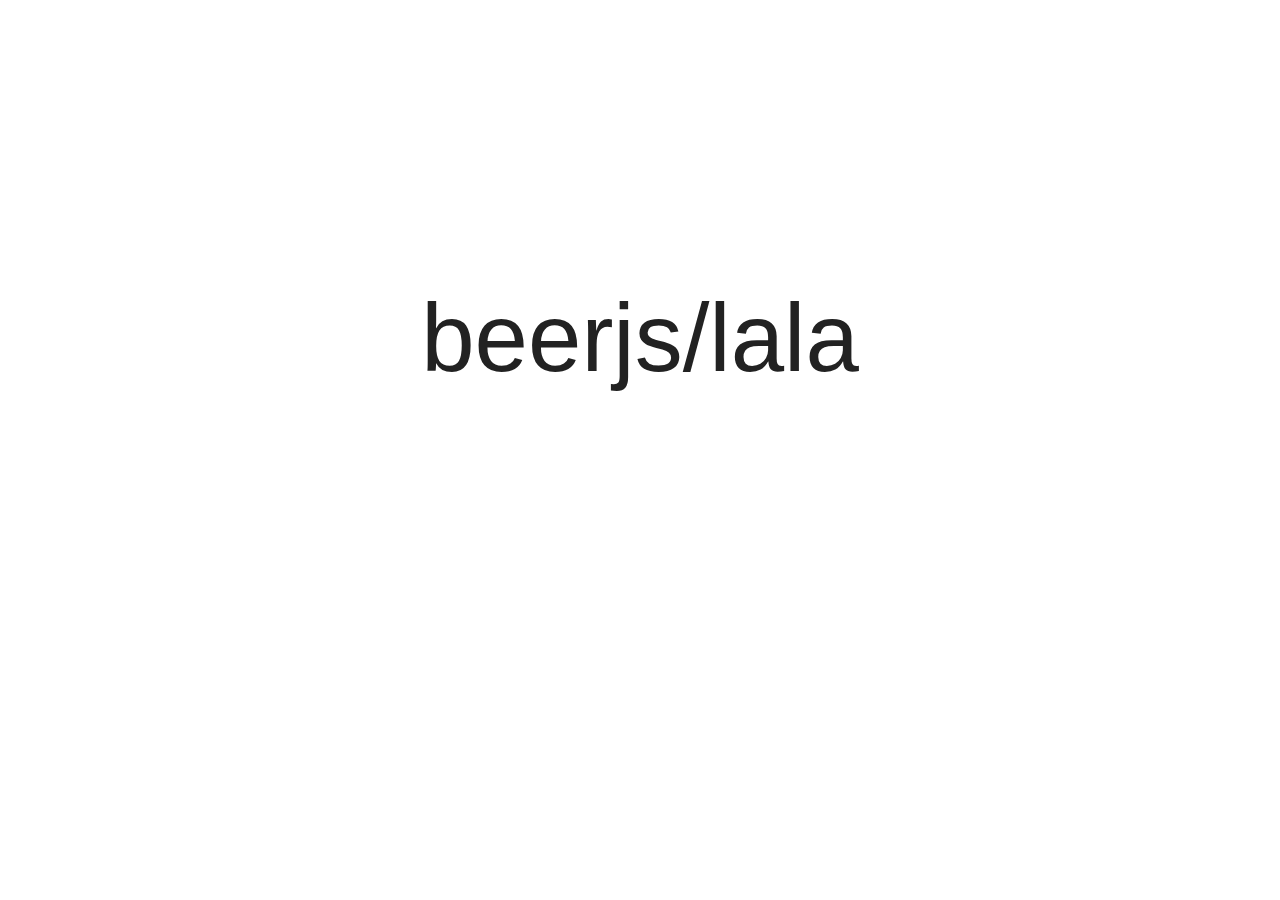
==== presentations/session-one/index.html @ 9bf65bea "Adding slides for beerjs/lala #1!" ====
<!doctype html>
<html>
<head>
  <meta charset="utf-8">
  <meta name="viewport" content="width=device-width, initial-scale=1.0, maximum-scale=1.0, user-scalable=0">
  <title>beerjs&#x2F;lala</title>
  <style type="text/css">
    body {
  font-family: 'Helvetica Neue', Helvetica, Arial, sans-serif;
  color: #222;
  font-size: 100%;
}

.slide {
  position: absolute;
  top: 0; bottom: 0;
  left: 0; right: 0;
  background-color: #f7f7f7;
}

.slide-content {
  width: 800px;
  height: 600px;
  overflow: hidden;
  margin: 80px auto 0 auto;
  padding: 30px;

  font-weight: 200;
  font-size: 200%;
  line-height: 1.375;
}

.controls {
  position: absolute;
  bottom: 20px;
  left: 20px;
}

.arrow {
  width: 0; height: 0;
  border: 30px solid #333;
  float: left;
  margin-right: 30px;

  -webkit-touch-callout: none;
  -webkit-user-select: none;
  -khtml-user-select: none;
  -moz-user-select: none;
  -ms-user-select: none;
  user-select: none;
}

.prev {
  border-top-color: transparent;
  border-bottom-color: transparent;
  border-left-color: transparent;

  border-left-width: 0;
  border-right-width: 50px;
}

.next {
  border-top-color: transparent;
  border-bottom-color: transparent;
  border-right-color: transparent;

  border-left-width: 50px;
  border-right-width: 0;
}

.prev:hover {
  border-right-color: #888;
  cursor: pointer;
}

.next:hover {
  border-left-color: #888;
  cursor: pointer;
}

h1 {
  font-size: 300%;
  line-height: 1.2;
  text-align: center;
  margin: 170px 0 0;
}

h2 {
  font-size: 100%;
  line-height: 1.2;
  margin: 5px 0;
  text-align: center;
  font-weight: 200;
}

h3 {
  font-size: 140%;
  line-height: 1.2;
  border-bottom: 1px solid #aaa;
  margin: 0;
  padding-bottom: 15px;
}

ul {
  padding: 20px 0 0 60px;
  font-weight: 200;
  line-height: 1.375;
}

.author h1 {
  font-size: 170%;
  font-weight: 200;
  text-align: center;
  margin-bottom: 30px;
}

.author h3 {
  font-weight: 100;
  text-align: center;
  font-size: 95%;
  border: none;
}

a {
  text-decoration: none;
  color: #44a4dd;
}

a:hover {
  color: #66b5ff;
}

pre {
  font-size: 60%;
  line-height: 1.3;
}

.progress {
  position: fixed;
  top: 0; left: 0; right: 0;
  height: 3px;
}

.progress-bar {
  width: 0%;
  height: 3px;
  background-color: #b4b4b4;

  -webkit-transition: width 0.05s ease-out;
  -moz-transition: width 0.05s ease-out;
  -o-transition: width 0.05s ease-out;
  transition: width 0.05s ease-out;
}

.hidden {
  display: none;
}

@media (max-width: 850px) {

  body {
    font-size: 70%;
  }

  .slide-content {
    width: auto;
  }

  img {
    width: 100%;
  }

  h1 {
    margin-top: 120px;
  }

  .prev, .prev:hover {
    border-right-color: rgba(135, 135, 135, 0.5);
  }

  .next, .next:hover {
    border-left-color: rgba(135, 135, 135, 0.5);
  }
}

@media (max-width: 480px) {
  body {
    font-size: 50%;
    overflow: hidden;
  }

  .slide-content {
    padding: 10px;
    margin-top: 10px;
    height: 340px;
  }

  h1 {
    margin-top: 50px;
  }

  ul {
    padding-left: 25px;
  }
}

@media print {
  * {
    -webkit-print-color-adjust: exact;
  }

  @page {
    size: letter;
  }

  .hidden {
    display: inline;
  }

  html {
    width: 100%;
    height: 100%;
    overflow: visible;
  }

  body {
    margin: 0 auto !important;
    border: 0;
    padding: 0;
    float: none !important;
    overflow: visible;
    background: none !important;
    font-size: 52%;
  }

  .progress, .controls {
    display: none;
  }

  .slide {
    position: static;
  }

  .slide-content {
    border: 1px solid #222;
    margin-top: 0;
    margin-bottom: 40px;
    height: 3.5in;
    overflow: visible;
  }

  .slide:nth-child(even) {
    /* 2 slides per page */
    page-break-before: always;
  }
}

/*

github.com style (c) Vasily Polovnyov <vast@whiteants.net>

*/

.hljs {
  display: block;
  overflow-x: auto;
  padding: 0.5em;
  color: #333;
  background: #f8f8f8;
}

.hljs-comment,
.hljs-quote {
  color: #998;
  font-style: italic;
}

.hljs-keyword,
.hljs-selector-tag,
.hljs-subst {
  color: #333;
  font-weight: bold;
}

.hljs-number,
.hljs-literal,
.hljs-variable,
.hljs-template-variable,
.hljs-tag .hljs-attr {
  color: #008080;
}

.hljs-string,
.hljs-doctag {
  color: #d14;
}

.hljs-title,
.hljs-section,
.hljs-selector-id {
  color: #900;
  font-weight: bold;
}

.hljs-subst {
  font-weight: normal;
}

.hljs-type,
.hljs-class .hljs-title {
  color: #458;
  font-weight: bold;
}

.hljs-tag,
.hljs-name,
.hljs-attribute {
  color: #000080;
  font-weight: normal;
}

.hljs-regexp,
.hljs-link {
  color: #009926;
}

.hljs-symbol,
.hljs-bullet {
  color: #990073;
}

.hljs-built_in,
.hljs-builtin-name {
  color: #0086b3;
}

.hljs-meta {
  color: #999;
  font-weight: bold;
}

.hljs-deletion {
  background: #fdd;
}

.hljs-addition {
  background: #dfd;
}

.hljs-emphasis {
  font-style: italic;
}

.hljs-strong {
  font-weight: bold;
}

@import 'https://fonts.googleapis.com/css?family=Fira+Mono|Open+Sans:300,400,600,700';

body {
   font-size: "Open Sans", sans-serif;
   font-weight: 400;
}

h1, h2, h3, h4, h5, h6 {
   font-weight: 300;
   border:none;
}

.slide {
   background: #fff;
   text-align: center;
}

blockquote {
   
}

blockquote::before {
   font-family: "Fira Mono";
   font-size: 100px;
   content: '"';
   float: left;
   display: block;
}

img {
   width:25%;
   margin: 0 auto;
}

blockquote code {
   display:none;
}

  </style>
    <script async src="http://localhost:35729/livereload.js"></script>
</head>
<body>
    <div class="progress">
    <div class="progress-bar"></div>
  </div>

  <div class="slide" id="slide-1">
    <section class="slide-content"><h1 id="beerjs-lala">beerjs/lala</h1>
</section>
  </div>
  <div class="slide hidden" id="slide-2">
    <section class="slide-content"><blockquote>
<p>beerjs is about bringing together the community. there is not, and never will be, an obligation to drink at our events</p>
</blockquote>
</section>
  </div>
  <div class="slide hidden" id="slide-3">
    <section class="slide-content"><h3 id="wat">wat</h3>
<p><img src="img/wat.gif" alt="wat"></p>
<blockquote>
<p><code>Speaker Notes: what even is this? beerjs is a global meetup for people interested in Javascript.</code></p>
</blockquote>
</section>
  </div>
  <div class="slide hidden" id="slide-4">
    <section class="slide-content"><p><img src="http://i.giphy.com/YFkpsHWCsNUUo.gif" alt="javascript?"></p>
</section>
  </div>
  <div class="slide hidden" id="slide-5">
    <section class="slide-content"><h1 id="we-need-sponsors">We need sponsors</h1>
</section>
  </div>
  <div class="slide hidden" id="slide-6">
    <section class="slide-content"><h1 id="we-need-speakers">We need speakers</h1>
</section>
  </div>
  <div class="slide hidden" id="slide-7">
    <section class="slide-content"><h2 id="what-are-the-talks">what are the talks</h2>
</section>
  </div>
  <div class="slide hidden author-slide" id="slide-8">
    <section class="slide-content"><div class="author">
  <h1 class="name">Conlin Durbin</h1>
    <h3 class="twitter">
      <a href="http://twitter.com/@ohmfox">@ohmfox</a>
    </h3>
    <h3 class="url">
      <a href="http://conlin.xyz">http://conlin.xyz</a>
    </h3>
</div>
</section>
  </div>



  <script type="text/javascript">
    /**
 * Returns the current page number of the presentation.
 */
function currentPosition() {
  return parseInt(document.querySelector('.slide:not(.hidden)').id.slice(6));
}


/**
 * Navigates forward n pages
 * If n is negative, we will navigate in reverse
 */
function navigate(n) {
  var position = currentPosition();
  var numSlides = document.getElementsByClassName('slide').length;

  /* Positions are 1-indexed, so we need to add and subtract 1 */
  var nextPosition = (position - 1 + n) % numSlides + 1;

  /* Normalize nextPosition in-case of a negative modulo result */
  nextPosition = (nextPosition - 1 + numSlides) % numSlides + 1;

  document.getElementById('slide-' + position).classList.add('hidden');
  document.getElementById('slide-' + nextPosition).classList.remove('hidden');

  updateProgress();
  updateURL();
  updateTabIndex();
}


/**
 * Updates the current URL to include a hashtag of the current page number.
 */
function updateURL() {
  try {
    window.history.replaceState({} , null, '#' + currentPosition());
  } catch (e) {
    window.location.hash = currentPosition();
  }
}


/**
 * Sets the progress indicator.
 */
function updateProgress() {
  var progressBar = document.querySelector('.progress-bar');

  if (progressBar !== null) {
    var numSlides = document.getElementsByClassName('slide').length;
    var position = currentPosition() - 1;
    var percent = (numSlides === 1) ? 100 : 100 * position / (numSlides - 1);
    progressBar.style.width = percent.toString() + '%';
  }
}


/**
 * Removes tabindex property from all links on the current slide, sets
 * tabindex = -1 for all links on other slides. Prevents slides from appearing
 * out of control.
 */
function updateTabIndex() {
  var allLinks = document.querySelectorAll('.slide a');
  var position = currentPosition();
  var currentPageLinks = document.getElementById('slide-' + position).querySelectorAll('a');
  var i;

  for (i = 0; i < allLinks.length; i++) {
    allLinks[i].setAttribute('tabindex', -1);
  }

  for (i = 0; i < currentPageLinks.length; i++) {
    currentPageLinks[i].removeAttribute('tabindex');
  }
}

/**
 * Determines whether or not we are currently in full screen mode
 */
function isFullScreen() {
  return document.fullscreenElement ||
         document.mozFullScreenElement ||
         document.webkitFullscreenElement ||
         document.msFullscreenElement;
}

/**
 * Toggle fullScreen mode on document element.
 * Works on chrome (>= 15), firefox (>= 9), ie (>= 11), opera(>= 12.1), safari (>= 5).
 */
function toggleFullScreen() {
  /* Convenient renames */
  var docElem = document.documentElement;
  var doc = document;

  docElem.requestFullscreen =
      docElem.requestFullscreen ||
      docElem.msRequestFullscreen ||
      docElem.mozRequestFullScreen ||
      docElem.webkitRequestFullscreen.bind(docElem, Element.ALLOW_KEYBOARD_INPUT);

  doc.exitFullscreen =
      doc.exitFullscreen ||
      doc.msExitFullscreen ||
      doc.mozCancelFullScreen ||
      doc.webkitExitFullscreen;

  isFullScreen() ? doc.exitFullscreen() : docElem.requestFullscreen();
}

document.addEventListener('DOMContentLoaded', function () {
  // Update the tabindex to prevent weird slide transitioning
  updateTabIndex();

  // If the location hash specifies a page number, go to it.
  var page = window.location.hash.slice(1);
  if (page) {
    navigate(parseInt(page) - 1);
  }

  document.onkeydown = function (e) {
    var kc = e.keyCode;

    // left, down, H, J, backspace, PgUp - BACK
    // up, right, K, L, space, PgDn - FORWARD
    // enter - FULLSCREEN
    if (kc === 37 || kc === 40 || kc === 8 || kc === 72 || kc === 74 || kc === 33) {
      navigate(-1);
    } else if (kc === 38 || kc === 39 || kc === 32 || kc === 75 || kc === 76 || kc === 34) {
      navigate(1);
    } else if (kc === 13) {
      toggleFullScreen();
    }
  };

  if (document.querySelector('.next') && document.querySelector('.prev')) {
    document.querySelector('.next').onclick = function (e) {
      e.preventDefault();
      navigate(1);
    };

    document.querySelector('.prev').onclick = function (e) {
      e.preventDefault();
      navigate(-1);
    };
  }
});


  </script>
</body>
</html>
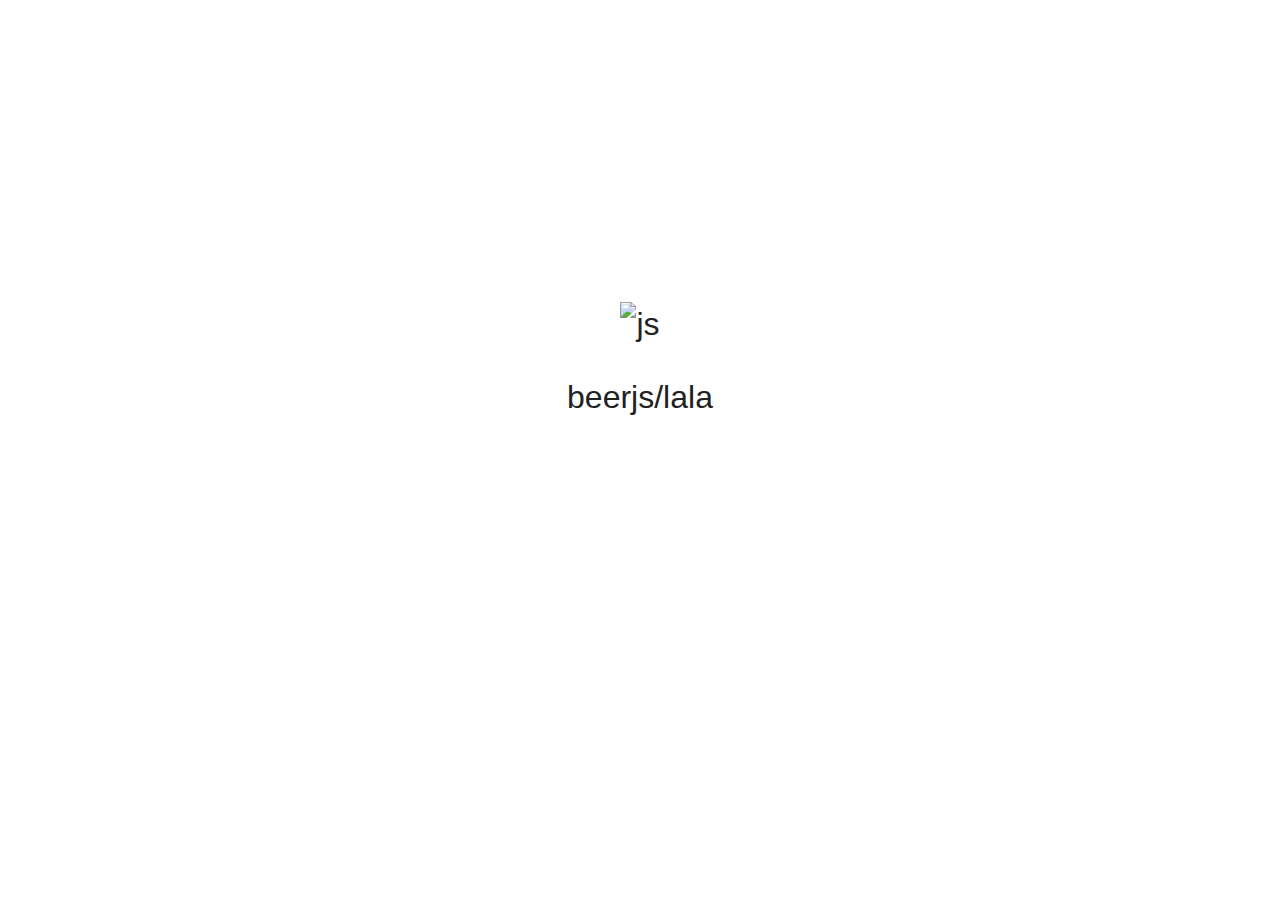
==== commit 2e3e98cb: "Adding new slides and styles" ====
--- a/presentations/session-one/index.html
+++ b/presentations/session-one/index.html
@@ -360,6 +360,7 @@
 body {
    font-size: "Open Sans", sans-serif;
    font-weight: 400;
+   overflow: none;
 }
 
 h1, h2, h3, h4, h5, h6 {
@@ -370,10 +371,16 @@
 .slide {
    background: #fff;
    text-align: center;
-}
+   top: inherit;
+}
+
+.progress-bar {
+   background-color: #F8DC3D;
+}
+
 
 blockquote {
-   
+
 }
 
 blockquote::before {
@@ -385,12 +392,38 @@
 }
 
 img {
-   width:25%;
+   width:50%;
    margin: 0 auto;
 }
 
-blockquote code {
+hr {
+   display: none;
+}
+
+hr ~ ul {
    display:none;
+}
+
+.bg {
+   background: none;
+}
+
+.light {
+   color: #fff;
+}
+
+.bg .slide-content p:first-child {
+   position:absolute;
+   top:0;
+   left:0;
+   height:100%;
+   width:100%;
+   z-index: -1;
+}
+
+.bg .slide-content p img:first-child {
+   height:100%;
+   width:100%;
 }
 
   </style>
@@ -402,7 +435,8 @@
   </div>
 
   <div class="slide" id="slide-1">
-    <section class="slide-content"><h1 id="beerjs-lala">beerjs/lala</h1>
+    <section class="slide-content"><p><img src="http://3.bp.blogspot.com/-PTty3CfTGnA/TpZOEjTQ_WI/AAAAAAAAAeo/KeKt_D5X2xo/s1600/js.jpg" alt="js"></p>
+<h2 id="beerjs-lala">beerjs/lala</h2>
 </section>
   </div>
   <div class="slide hidden" id="slide-2">
@@ -414,28 +448,59 @@
   <div class="slide hidden" id="slide-3">
     <section class="slide-content"><h3 id="wat">wat</h3>
 <p><img src="img/wat.gif" alt="wat"></p>
-<blockquote>
-<p><code>Speaker Notes: what even is this? beerjs is a global meetup for people interested in Javascript.</code></p>
-</blockquote>
-</section>
-  </div>
-  <div class="slide hidden" id="slide-4">
+<hr>
+<ul>
+<li>Speaker Notes: </li>
+<li>what even is this? </li>
+<li>beerjs is a global meetup for people interested in Javascript.</li>
+<li>we focus on speakers, beer, awesome companies and javascript (duh)</li>
+</ul>
+</section>
+  </div>
+  <div class="slide hidden  bg light" id="slide-4">
     <section class="slide-content"><p><img src="http://i.giphy.com/YFkpsHWCsNUUo.gif" alt="javascript?"></p>
-</section>
-  </div>
-  <div class="slide hidden" id="slide-5">
-    <section class="slide-content"><h1 id="we-need-sponsors">We need sponsors</h1>
-</section>
-  </div>
-  <div class="slide hidden" id="slide-6">
-    <section class="slide-content"><h1 id="we-need-speakers">We need speakers</h1>
-</section>
-  </div>
-  <div class="slide hidden" id="slide-7">
-    <section class="slide-content"><h2 id="what-are-the-talks">what are the talks</h2>
-</section>
-  </div>
-  <div class="slide hidden author-slide" id="slide-8">
+<hr>
+<ul>
+<li>Speaker Notes:</li>
+<li>for a lot of you, javascript may feel like this</li>
+</ul>
+</section>
+  </div>
+  <div class="slide hidden  bg" id="slide-5">
+    <section class="slide-content"><p><img src="http://i.giphy.com/ErzFbmLDvIzkI.gif" alt="han shot first"></p>
+<hr>
+<ul>
+<li>Speaker Notes:</li>
+<li>our goal is to make it feel like this</li>
+</ul>
+</section>
+  </div>
+  <div class="slide hidden  bg" id="slide-6">
+    <section class="slide-content"><p><img src="http://i.giphy.com/l0MYResEdNIyniuL6.gif" alt="background"></p>
+<h1 id="we-need-sponsors">We need sponsors</h1>
+<h2 id="event-space-buy-some-beer-maybe-pizza-">event space? buy some beer? maybe pizza?</h2>
+</section>
+  </div>
+  <div class="slide hidden  bg light" id="slide-7">
+    <section class="slide-content"><p><img src="http://i.giphy.com/bb2KrhhHeY6Dm.gif" alt="background"></p>
+<h1 id="we-need-speakers">We need speakers</h1>
+<h2 id="talk-about-javascript-something-awesome-you-made-">talk about javascript? something awesome you made?</h2>
+<hr>
+<ul>
+<li>seriously, anything you want to talk about</li>
+<li>talks are about 30 min and should somehow relate to JS (but how is up to you!)</li>
+</ul>
+</section>
+  </div>
+  <div class="slide hidden  bg" id="slide-8">
+    <section class="slide-content"><p><img src="http://i.giphy.com/s0z685OFhWyuk.gif" alt="the goal"></p>
+<hr>
+<ul>
+<li>this is all about teaching the community about JS</li>
+</ul>
+</section>
+  </div>
+  <div class="slide hidden author-slide" id="slide-9">
     <section class="slide-content"><div class="author">
   <h1 class="name">Conlin Durbin</h1>
     <h3 class="twitter">
